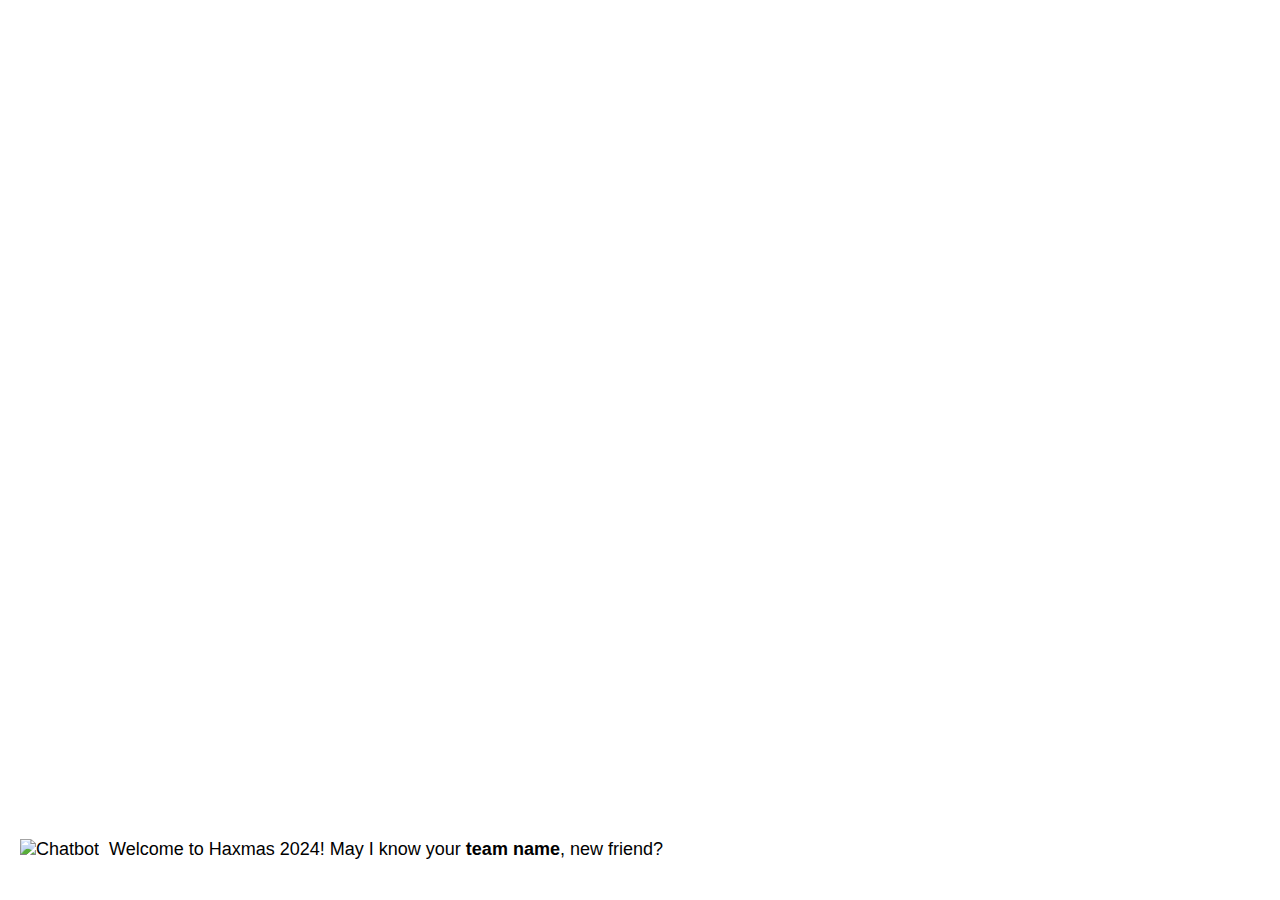
==== register/index.html @ 5fb3c886 "created achatbot for registration from scratch" ====
<!DOCTYPE html>
<html lang="en">
<head>
    <meta charset="UTF-8">
    <meta name="viewport" content="width=device-width, initial-scale=1.0">
    <title>Haxmas 2024 Registration</title>
    <link rel="stylesheet" href="styles.css">
</head>
<body>
    <div class="chatbox">
        <div class="messages" id="messages">
            <div class="message chatbot-message">
                <img src="chatbot-icon.png" alt="Chatbot" class="icon">
                <span id="chatbot-message-text">Welcome to Haxmas 2024! May I know your <strong>team name</strong>, new friend?</span>
            </div>
        </div>
        <div class="user-input" id="user-input-container">
            <input type="text" id="user-input-field" placeholder="Type here...">
            <button id="submit-btn">&gt;</button>
        </div>
    </div>
    <script src="scripts.js"></script>
</body>
</html>
---- register/styles.css ----
body {
    font-family: 'Arial', sans-serif;
    display: flex;
    justify-content: center;
    align-items: center;
    height: 100vh;
    margin: 0;
    background-color: #f4f4f4;
}

.chatbox {
    width: 100%;
    height: 100%;
    display: flex;
    flex-direction: column;
    justify-content: flex-end;
    background-color: #ffffff;
    position: relative;
    overflow: hidden;
}

.messages {
    flex: 1;
    padding: 20px;
    overflow-y: auto;
    display: flex;
    flex-direction: column;
    justify-content: flex-end;
}

.message {
    display: flex;
    align-items: center;
    margin-bottom: 20px;
    font-size: 18px;
    animation: fadeIn 2s;
}

.chatbot-message .icon {
    margin-right: 10px;
}

.user-message .icon {
    margin-left: 10px;
}

.user-message {
    justify-content: flex-end;
}

.user-input {
    display: none; /* Hide by default */
    padding: 20px;
    box-shadow: 0 -2px 10px rgba(0, 0, 0, 0.1);
    background-color: #f7f8fb;
}

#user-input-field {
    flex: 1;
    padding: 15px;
    font-size: 16px;
    border: 2px solid #ff4081;
    border-radius: 5px;
    outline: none;
}

#submit-btn {
    background-color: #ff4081;
    color: white;
    border: none;
    padding: 15px;
    font-size: 16px;
    cursor: pointer;
    border-radius: 5px;
    margin-left: 10px;
    outline: none;
}

@keyframes fadeIn {
    from { opacity: 0; }
    to { opacity: 1; }
}

@keyframes typing {
    from { width: 0; }
    to { width: 100%; }
}
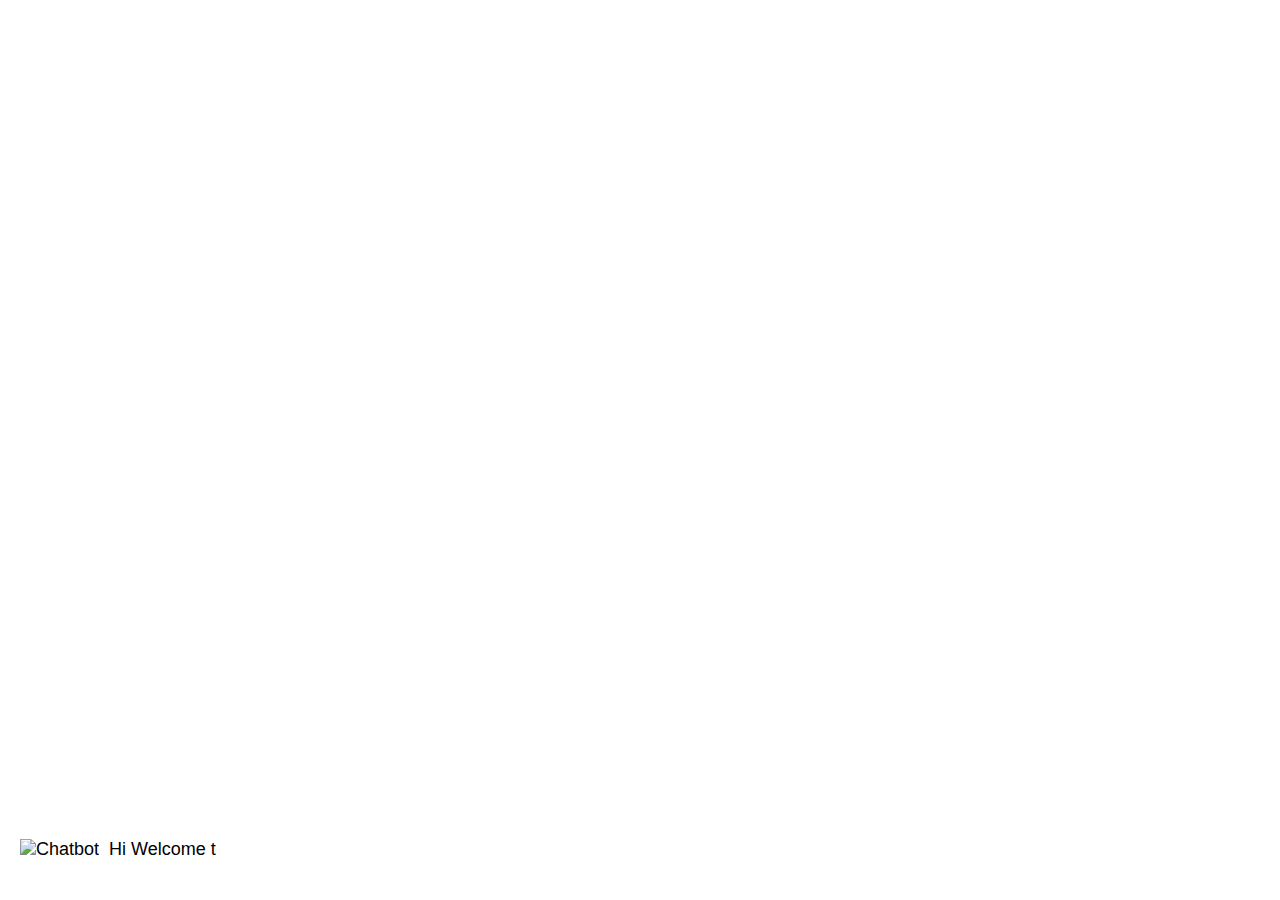
==== commit 62daa51b: "span elements message appears dynamically through js" ====
--- a/register/index.html
+++ b/register/index.html
@@ -9,10 +9,7 @@
 <body>
     <div class="chatbox">
         <div class="messages" id="messages">
-            <div class="message chatbot-message">
-                <img src="chatbot-icon.png" alt="Chatbot" class="icon">
-                <span id="chatbot-message-text">Welcome to Haxmas 2024! May I know your <strong>team name</strong>, new friend?</span>
-            </div>
+            <!-- Messages will be dynamically added here -->
         </div>
         <div class="user-input" id="user-input-container">
             <input type="text" id="user-input-field" placeholder="Type here...">
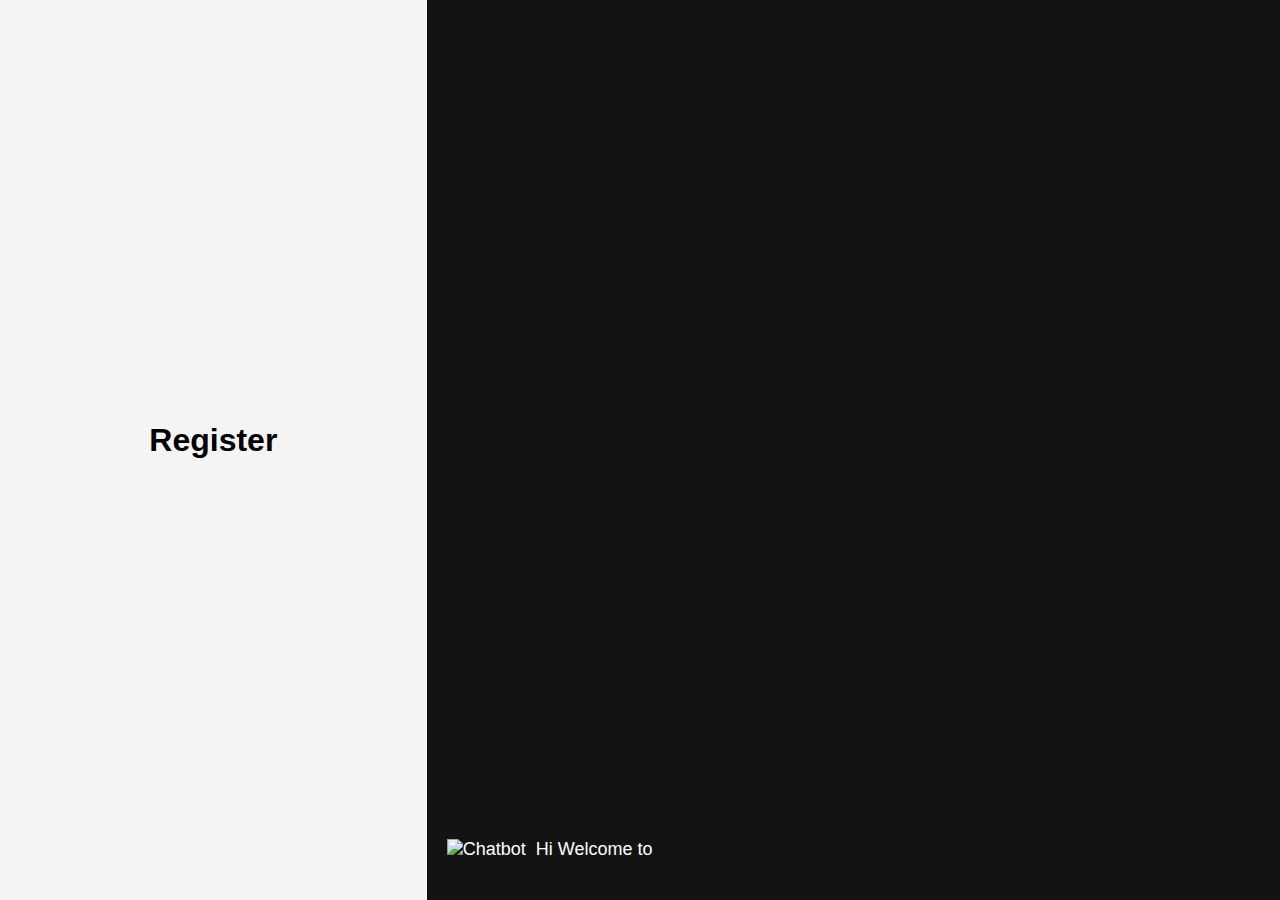
==== commit ffebc755: "added js code for the registration form" ====
--- a/register/index.html
+++ b/register/index.html
@@ -7,6 +7,11 @@
     <link rel="stylesheet" href="styles.css">
 </head>
 <body>
+    <div class="register-section" style="text-align: center; margin-bottom: 20px; width: 50%;">
+        <h1>Register</h1>
+        
+    </div>
+
     <div class="chatbox">
         <div class="messages" id="messages">
             <!-- Messages will be dynamically added here -->
--- a/register/styles.css
+++ b/register/styles.css
@@ -14,7 +14,8 @@
     display: flex;
     flex-direction: column;
     justify-content: flex-end;
-    background-color: #ffffff;
+    background-color: #131313;
+    color: white;
     position: relative;
     overflow: hidden;
 }
@@ -51,8 +52,8 @@
 .user-input {
     display: none; /* Hide by default */
     padding: 20px;
-    box-shadow: 0 -2px 10px rgba(0, 0, 0, 0.1);
-    background-color: #f7f8fb;
+
+    background-color: #131313;
 }
 
 #user-input-field {
@@ -62,6 +63,8 @@
     border: 2px solid #ff4081;
     border-radius: 5px;
     outline: none;
+    background: #131313;
+    color: white;
 }
 
 #submit-btn {
